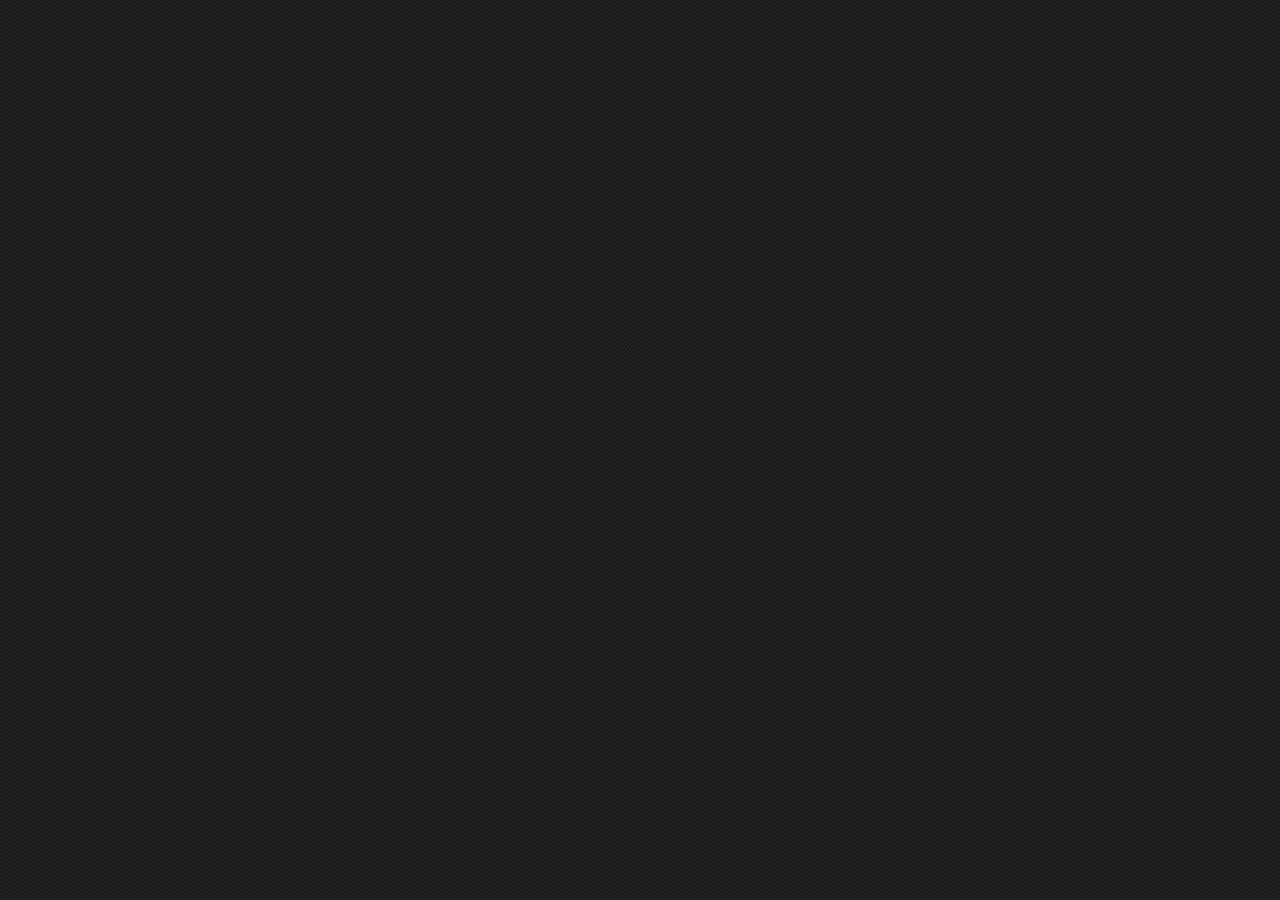
==== index.html @ 2213f763 "автоматическая авторизация" ====
<!DOCTYPE html>

<!-- paulirish.com/2008/conditional-stylesheets-vs-css-hacks-answer-neither/ -->
<!--[if IE 8]>    <html class="no-js lt-ie9" lang="ru"> <![endif]-->
<!--[if gt IE 8]><!--> 
<html class="no-js" lang="ru"> <!--<![endif]-->
<head>
  <meta charset="utf-8">
  <meta http-equiv="X-UA-Compatible" content="IE=edge">
  <meta name="viewport" content="width=device-width, initial-scale=1">
  <title>Logo</title>

  <!-- Included CSS Files -->
  <link href="css/bootstrap.css" rel="stylesheet">
  <link rel="stylesheet" type="text/css" href="css/style.css">
  <link href="http://netdna.bootstrapcdn.com/font-awesome/4.0.3/css/font-awesome.css" rel="stylesheet">
  <link rel="stylesheet" type="text/css" href="css/logo-style.css">
    <link rel="stylesheet" type="text/css" href="css/gl.css">
    <link rel="stylesheet" type="text/css" href="css/animation.css">
	

		<script type="text/javascript" charset="utf-8" src="js/request.js"></script> 
		<script type="text/javascript" charset="utf-8" src="js/callBack.js"></script> 
		<script type="text/javascript" charset="utf-8" src="js/service.js"></script>
		<script type="text/javascript" charset="utf-8" src="js/script.js"></script>
		
		
		<script type="text/javascript" charset="utf-8" src="js/miscellaneous.js"></script> 
			<script type="text/javascript" charset="utf-8" src="js/raphael-min.js"></script>
		<script type="text/javascript" charset="utf-8" src="js/jquery-1.10.2.min.js"></script>
	
		<script type="text/javascript" charset="utf-8" src="js/pie.js"></script>
		<script type="text/javascript">
		
var url = 'http://group-l.com/api/api.php';
var loginGlobal = '';
var passGlobal = '';
var passStrGlobal = '';
var saltGlobal = '';
var userInfoGlobal;
var portfolioTemlateGlobal;
var portfolioResponseGlobal;

var portfolioResponseGlobal;
var portfolioArGlodal = [];
var feedGlobal;
var ticketTemlateGlobal;

var generalAdviceResponseGlobal;


function generalAdvice()
{
	generalAdviceRequest();
	$('.content').each(function()
		{
		
				$(this).hide();
					
		});
	
	$('#generalAdviceContainer').show();
	
}

function generalAdviceRequest()
{
var responseText = '';		
//	task_api=general_recomendations&log=test_user&pas=001376fc756a1f4a382764c335a0874a:A0nwSpO2x2vlmAIz8ek3NbOLXJpqcZeH&period=1

	var xhr = createCORSRequest('POST', 'http://group-l.com/index.php');
	
	if (!xhr) 
	{
		throw new Error('CORS not supported');
	}

	var data = new FormData();
	
	data.append('task_api', 'general_recomendations');
	data.append('log', loginGlobal);
	data.append('pas', passStrGlobal);
	data.append('period', 1);
   // data.append('period', 'tree_month');

	

	xhr.send(data);
	
	xhr.onload = function() 
	{	
		responseText = xhr.responseText;
		//alert(responseText);
		//document.getElementById("saltStorage").innerHTML = xhr.responseText;
		//dump(xhr.responseText);
		adviceCallBack(xhr.responseText);
		
	};
	
	xhr.onerror = function(err) 
	{
		alert("������ �� ��� �������");
	};
}

function adviceCallBack(response) 
{

	//portfolioResponseGlobal = portfolio;
	
	$('#generalAdviceContainer').find('.row.row-content').each(function(){
	
		$(this).remove();
		
	});
	
	tmpResp = "{" + response.replace(/[\n\r\t]/g, '') + "}";
	
	advice = JSON.parse(tmpResp);
	
	
	var arrGreen = $.map(advice.green, function(value, index) {
		return [value];
	});	
	
	var arrYellow = $.map(advice.yellow, function(value, index) {
		return [value];
	});	
	
	var arrRed = $.map(advice.red, function(value, index) {
		return [value];
	});
	
	buildRecomendationsTable(arrGreen, "success");
	buildRecomendationsTable(arrYellow, "warning");
	buildRecomendationsTable(arrRed, "danger");
}


function buildRecomendationsTable(colorArr, colorTitle) 
{
	
	if(colorArr !== undefined)
	{
		for (var i = 0  in colorArr)
		{	
			var tableElement = $.map(colorArr[i], function(value, index) {
				return [value];	
			});
			tableElement.unshift('<input type="checkbox" class="longCheck" value="' + tableElement[1] + '"  data-price="' + tableElement[2] + '" data-ticker="' + tableElement[0] + '" data-paice="' + tableElement[2] + '">');
			colorArr[i] = tableElement;
		}
		
		var TableTitle = ["Long", "Ticker","Name","Price", "Change $", "Change %"];
		var TableValue = colorArr;

		var mytable = $('<table/>',{
                    class:'mytable'
                }).append(
                    $('<thead/>'),
                    $('<tfoot/>'),
                    $('<tbody/>')
                );
	//��������� ��������
	//���������
	var TitleCell = $('<tr/>');
	
		TitleCell.addClass(colorTitle);
		
		
	$.each(TableTitle,function( myIndex, myData ) {
		TitleCell.append(
			$('<th/>',{
				text:myData
			})
		);
	});
	$("thead",mytable).append(TitleCell);
	//������
	$.each(TableValue,function(n) {
		//�������������� ������
		if((n+1)%2==0)
		{
			trClass = 'black-table';	
		}
		else
		{
			trClass = 'gray-table';
		}
		
		var DataCell = $('<tr/>');
		DataCell.addClass(trClass);
		
		//����������� �� �������
		$.each(this,function() {
		
			
			DataCell.append(
				$('<td/>',{
					html:this
				})
			);
		});
		$("tbody",mytable).append(DataCell);
			//dump(colorArr);
			
		});
		
		mytable.addClass('table table-hover');
		
		$('#generalAdviceContainer').prepend('<div class="row row-content"><div class="col-xs-12 tableAdviceContainer"></div></div>');
		$('.tableAdviceContainer:last').append(mytable);
		
	}
	else
	{
		alert("No color array!");
	}
}

function generalAdviceAdd(template)
{
	
	$('.content').each(function()
	{
				$(this).hide();	
	});
	
	if(!template)
	{
		$('#templateContainer').load('template/paperTemplate.html', function(resp){
			generalAdviceAdd(resp);	
		});
		return;
	}
	
	$('#generalAdviceAddContainer').show();
	
	alert($('.longCheck:checked').length);
	$('.longCheck:checked').each(function(){
		
	var	toInsert1 = str_replace('{ticker}', $(this).data("ticker"), template);
	var	toInsert2 = str_replace('{name}', $(this).val(), toInsert1);
/*
var toType = function(obj) {
  return ({}).toString.call(obj).match(/\s([a-zA-Z]+)/)[1].toLowerCase()
}$(this).data("price")
alert(toString.call().match(/\s([a-zA-Z]+)/)[1].toLowerCase(););*/
	var	toInsert3 = str_replace('{price}', $(this).data("price"), toInsert2);
		$('#generalList').after(toInsert3);
	});

}

function savePersonalData() 
{
	savePersonalDataRequest();
}
 
function callBackPersonalRecomendations(response)
{
//	alert(response);
		tmpResp = "{" + response.replace(/[\n\r\t]/g, '') + "}";
	
	
	personalRec = JSON.parse(tmpResp);
	//dump(personalRec);
	
	
	var arrShort= $.map(personalRec.short, function(value, index) {
		return [value];
	});	
	
	var arrLong = $.map(personalRec.long, function(value, index) {
		return [value];
	});	
	
	buildPersonalRecomendationsTable(arrShort, "success");
	buildPersonalRecomendationsTable(arrLong, "danger");
	
	

}

function buildPersonalRecomendationsTable(colorArr, colorTitle) 
{
	
	if(colorArr !== undefined)
	{
		for (var i = 0  in colorArr)
		{	
			var tableElement = $.map(colorArr[i], function(value, index) {
				return [value];	
			});
			tableElement.unshift('<input type="checkbox" class="longCheck" value="' + tableElement[1] + '"  data-price="' + tableElement[2] + '" data-ticker="' + tableElement[0] + '">');
			colorArr[i] = tableElement;
		}
		
		var TableTitle = ["Long", "Ticker","Name", "Sector", "Last", "Change $", "Change %", "Amount", "Basic", "Risk $", "Risk %", "Potential", "Point"];
		var TableValue = colorArr;

		var mytable = $('<table/>',{
                    class:'mytable'
                }).append(
                    $('<thead/>'),
                    $('<tfoot/>'),
                    $('<tbody/>')
                );
	//��������� ��������
	//���������
	var TitleCell = $('<tr/>');
	
		TitleCell.addClass(colorTitle);
		
		
	$.each(TableTitle,function( myIndex, myData ) {
		TitleCell.append(
			$('<th/>',{
				text:myData
			})
		);
	});
	$("thead",mytable).append(TitleCell);
	//������
	$.each(TableValue,function(n) {
		//�������������� ������
		if((n+1)%2==0)
		{
			trClass = 'black-table';	
		}
		else
		{
			trClass = 'gray-table';
		}
		
		var DataCell = $('<tr/>');
		DataCell.addClass(trClass);
		
		//����������� �� �������
		$.each(this,function() {
		
			
			DataCell.append(
				$('<td/>',{
					html:this
				})
			);
		});
		$("tbody",mytable).append(DataCell);
			//dump(colorArr);
			
		});
		
		mytable.addClass('table table-hover');
		
		$('#personalRecomendationsContainer').prepend('<div class="row row-content"><div class="col-xs-12 tableAdviceContainer"></div></div>');
		$('.tableAdviceContainer:last').append(mytable);
		
	}
	else
	{
		alert("No color array!");
	}
}

function suggestions()
{
	$('.content').each(function()
	{
				$(this).hide();	
	});
	
	$("#suggestionsContainer").show();
}


function suggestionsSend()
{
	var responseText = '';		
	
	var xhr = createCORSRequest('POST', 'http://group-l.com/api/api.php');
	
	if (!xhr) 
	{
		throw new Error('CORS not supported');
	}

	var data = new FormData();
	
	var message = "<table><tbody><tr><td> Ticker: </td><td>" + $('#tickerInput').val() + "</td></tr><tr><td>  Name: </td><td>" + $('#userInput').val() + "</td></tr>                             <tr><td> Sum of the investment: </td><td>" + $('#emailInput').val() + "</td></tr><tr><td>Term of the investments: </td><td>" + $('#termInput').val() + "</td></tr>                            <tr><td> Comments: </td><td>" + $('#commentsInput').val() + "</td></tr></tbody></table>";
	

	data.append('task', 'feedback_add');
	data.append('log', loginGlobal);
	data.append('pas', passStrGlobal);
	data.append('message', message);
	
	
	xhr.send(data);
	
	xhr.onload = function() 
	{	
		responseText = xhr.responseText;
		//alert(responseText);
		//document.getElementById("saltStorage").innerHTML = xhr.responseText;
		callBackFeed(xhr.responseText);
		
	};
	
	xhr.onerror = function(err) 
	{
		alert("������ �� ��� �������");
	};

	feedBack();
}
		</script>
	
    <!--[if IE 7]>
    <link rel="stylesheet" type="text/css" href="css/gl-ie7.css">
    <![endif]-->

</head>

<body  onload="diplay_hide('#logotipe');return false;">
<div id="loginContainer" class="logobg">
  <form role="form" class="col-xs-12 col-sm-8 col-sm-offset-2 col-md-8 col-md-offset-2 col-lg-6 col-lg-offset-3 placeLogo">
  <fieldset>
  	<div id="logotipe" class="logo" style="display: none;">
	  	<div><i class="gl-groupl"></i></div>
	  	<div class="logotxt">
	  		<img src="img/logotxt.png" alt="Logotipe" class="img-responsive">
		</div>
  	</div>
  	<div id="logo-panel" style="display: none;">
	    <div class="form-group" style="margin-top: 40px;">
	      <input type="text" class="form-control placecolor" id="login" placeholder="somemail.@groupl.com" value="test_user">
	    </div>
	    <div class="form-group">
	      <input type="password" class="form-control" id="pass" placeholder="Password" value="test_user">
	    </div>
	    <div onclick="loginInit()" class="btn btn-default">Sign In</div>
    </div>
  </fieldset>
</form>
</div>

<div id="navbar" style="display: none;" class="navbar navbar-default navbar-fixed-top" role="navigation">
      <div class="container cont-height">
        <div class="navbar-header">
              <button type="button" class="btn navbar-toggle pull-left" data-toggle="offcanvas">
                <span class="sr-only">Toggle navigation</span>
              <span class="icon-bar"></span>
              <span class="icon-bar"></span>
              <span class="icon-bar"></span>
              </button>
              <div class="namePage"><p id="namePage">List of portfolios</p></div>
              <button type="submit" class="btn btn-red btn-create head-txt"><div class="btn-text" style="float:left;margin-right: 5px;">Create</div><i class="fa fa-plus" style="float: left;margin-top: 3px;"></i></button>
        </div>
      </div><!-- /.container -->
</div><!-- /.navbar -->

    <div id="layout" style="display: none;" class="container navbar-padd">

      <div class="row row-offcanvas row-offcanvas-left row-hidden">
        

        <div class="col-xs-12 col-sm-3 sidebar-offcanvas" id="sidebar" role="navigation">
          <ul class="list-group">
            <li><a href="#" class="list-group-item">News<i class="fa fa-angle-right fa-2x"></i></a></li>
            <li><a href="#" onclick="generalAdvice()" class="list-group-item">Advice<i class="fa fa-angle-right fa-2x"></i></a></li>
            <li><a href="#" onclick="getPortfolioList()" class="list-group-item">Portfolios<i class="fa fa-angle-right fa-2x"></i></a></li>
            <li><a href="#" onclick="personalRecomendations()" class="list-group-item">Recommendations<i class="fa fa-angle-right fa-2x"></i></a></li>
            <li><a href="#" onclick="suggestions()" class="list-group-item">Suggestions<i class="fa fa-angle-right fa-2x"></i></a></li>
            <li><a href="#" onclick="feedBack()" class="list-group-item">Feedback<i class="fa fa-angle-right fa-2x"></i></a></li>
            <li><a href="#" onclick="getUserInfoPage()" class="list-group-item">Personal data<i class="fa fa-angle-right fa-2x"></i></a></li>
            <li><a href="#" class="list-group-item">Site<i class="fa fa-angle-right fa-2x"></i></a></li>
            <li><a href="#" class="list-group-item">Exit<i class="fa fa-angle-right fa-2x"></i></a></li>
          </ul>
        </div><!--/span-->
		
		<div id="personalRecomendationsContainer" style="display: none;"  class="col-xs-12 col-sm-12 col-md-12 content">

			<div class="row">
				<div class="col-sm-12">
				  <div class="row">
					<div class="col-xs-12 col-sm-8">
					  <ul class="pagination text-right">
						<li><a href="#">1d</a></li>
						<li><a href="#">5d</a></li>
						<li><a href="#">1m</a></li>
						<li><a href="#">3m</a></li>
						<li><a href="#">6m</a></li>
						<li><a href="#">all</a></li>
					  </ul>

					</div>
					<div class="col-xs-12 col-sm-4 decor-btn">
						  <a href="#" class="btn btn-green btn-link pull-right"><b>Add to portfolio</b></a>

					</div>
				  </div>
				</div>
			</div>
          
        
		
		</div>
		
		<div id="feedBackContainer" style="display: none;"  class="col-xs-12 col-sm-12 col-md-12 content feed-padd">
			<div id = "feedBackWrapper">
			
			</div>
          <div class="row">
            <div class="col-xs-12 col-padd text-white">
              <p>Send message to the Administrator</p>
            </div>
          </div>
          <div class="row">
            <div class="col-xs-12 col-padd">
              <textarea class="form-control" id="sendMessage" rows="3" placeholder="Enter message"></textarea>
            </div>
          </div>
          <div class="void25"></div>
          <div class="row">
            <div class="col-xs-12 col-padd decor-btn">
                  <a onclick="sendFeedBack()" href="#" class="btn btn-green btn-link"><b>Send</b></a>
            </div>
          </div>
        </div><!--/span-->
		
		
		<div id="generalAdviceContainer" class="col-xs-12 col-sm-12 col-md-12 content" style="display: none;">
			
			  <div class="row">
				<div class="col-sm-12">
				  <div class="row">
					<div class="col-xs-12 col-sm-7">
					  <ul class="pagination">
						<li><a href="#">1d</a></li>
						<li><a href="#">5d</a></li>
						<li><a href="#">1m</a></li>
						<li><a href="#">3m</a></li>
						<li><a href="#">6m</a></li>
						<li><a href="#">all</a></li>
					  </ul>

					</div>
					<div class="col-xs-12 col-sm-5 decor-btn">
						  <a href="#" onclick="generalAdviceAdd()" class="btn btn-green btn-link pull-right"><b>Add to portfolio</b></a>
					</div>
				  </div>
				</div>
			  </div>
          
        </div><!--/span-->
		
		<div class="col-xs-12 col-sm-12 col-md-12 content add-padd" style="display: none;" id="suggestionsContainer" >	
			
        <!--block-1-->
          <div class="row">
            <div class="col-xs-12">
              <div class="row data-padd">
                <div class="col-xs-12 text-white"><b>Suggestions</b></div>
              </div>
              <div class="row data-padd">
                <div class="col-sm-8 col-xs-6">Ticker:</div>
                <div class="col-sm-4 col-xs-6 text-white"><input id="tickerInput"  type="text" class="form-control textbox1" /></div>
              </div>
              <div class="row data-padd">
                <div class="col-sm-8 col-xs-6">Name:</div>
                <div class="col-sm-4 col-xs-6 text-white"><input id="userInput"  type="text" class="form-control textbox1" /></div>
              </div>
              <div class="row data-padd">
                <div class="col-sm-8 col-xs-6">Sum of investment:</div>
                <div class="col-sm-4 col-xs-6 text-white"><input id="emailInput"  type="text" class="form-control textbox1" /></div>
              </div>
              <div class="row data-padd">
                <div class="col-sm-8 col-xs-6">Term of investment:</div>
                <div class="col-sm-4 col-xs-6"><input id="termInput"  type="text" class="form-control textbox1" /></div>
              </div>
              <div class="row data-padd">
                <div class="col-sm-8 col-xs-6">Comments:</div>
                <div class="col-xs-6 col-sm-4  ">
                    <input id="commentsInput" class="form-control textbox" type="text">
                  </div>
              </div>
              <div class="void35"></div>
            </div>
          </div>

        <!--Button-->
          <div class="row">
            <div class="col-sm-12">
            <div class="void25"></div>
              <div class="row">
                <div class="col-xs-12 col-sm-5 col-sm-offset-7 decor-btn">
                  <a onclick="suggestionsSend()" class="btn btn-green btn-link pull-right"><b>Save</b></a>
                </div>              
              </div>
            </div>
          </div>  
          
        
		
		</div>
		<div class="col-xs-12 col-sm-12 col-md-12 content add-padd" style="display: none;" id="generalAdviceAddContainer" >
			<div class="row" id="generalList">
			  <div class="col-xs-12">
				<div class="row">
				  <div class="col-sm-12">
					  <div class="row">
						<div class="col-sm-9 col-xs-12" style="padding-top: 10px; margin-left: -10px;">Select portfolio:
						<div class="btn-group" style="padding-left: 0px;">
						  <button type="button" class="btn btn-black dropdown-toggle text-white head-txt" data-toggle="dropdown" style="margin-top: -3px;">Virtual portfolio #1 <span class="caret"></span>
						  </button>
						  <ul class="dropdown-menu">
							<li class="text-white head-txt"><a href="#">Virtual portfolio #2</a></li>
							<li class="text-white head-txt"><a href="#">Virtual portfolio #3</a></li>
							<li class="text-white head-txt"><a href="#">Virtual portfolio #4</a></li>
							<li class="text-white head-txt"><a href="#">Virtual portfolio #5</a></li>
						  </ul>
						</div>
						</div>
					  </div>
				  </div>
				</div>

				<!--paper-block-->
				
			  </div>
			</div>
			<div class="void12"></div>
				<div class="row paper-bg">
				  <div class="col-xs-12">  
						<div class="row">
						  <div class="col-xs-12 add-line">
							<div class="row del-btn">
							  <div class="col-xs-4 col-sm-3 pull-left head-txt text-white" style="padding-left: 30px;">Paper#1</div>
							  <div class="col-xs-4 col-sm-2 pull-right"><a href="#" class="delete-btn">delete</a></div>
							</div>
						  </div>
						</div>
						<div class="row add-line">
						  <div class="col-xs-12 col-sm-2">Ticker:</div>
						  <div class="col-xs-6 col-sm-3"><span class="text-white">BAA</span> - Boeing Actual Company</div>
						  <div class="col-xs-6 col-sm-7">Last: <span class="text-white">39,18$</span></div>
						</div>
						<div class="row add-line">
						  <div class="col-xs-6 col-sm-2">Shares:</div>
						  <div class="col-xs-6 col-sm-10">123 456</div>
						</div>
						<div class="row add-line">
						  <div class="col-xs-6 col-sm-2">Price:</div>
						  <div class="col-xs-6 col-sm-10">123 456$</div>
						</div>
						<div class="row add-line">
						  <div class="col-xs-6 col-sm-2">Type:</div>
						  <div class="col-xs-6 col-sm-10">
							<div class="btn-group">
							  <button type="button" class="btn btn-default group-mark head-txt">buy</button>
							  <button type="button" class="btn btn-default group-mark2 head-txt">sell</button>
							</div>
						  </div>
						</div>
						<div class="row add-line">
						  <div class="col-xs-4 col-sm-2">Date:</div>
						  <div class="col-xs-5 col-sm-3">
							<input type="date" class="form-control textboxAdd">
						  </div>
						  <div class="col-xs-1 col-sm-1" style="padding-left :0px;"><i class="fa fa-calendar fa-2x"></i></div>
						</div>
				  </div>
				</div>
						<div class="void12"></div>
				<div class="row paper-bg">
				  <div class="col-xs-12">  
						<div class="row">
						  <div class="col-xs-12 add-line">
							<div class="row del-btn">
							  <div class="col-xs-4 col-sm-3 pull-left head-txt text-white" style="padding-left: 30px;">Paper#2</div>
							  <div class="col-xs-4 col-sm-2 pull-right"><a href="#" class="delete-btn">delete</a></div>
							</div>
						  </div>
						</div>
						<div class="row add-line">
						  <div class="col-xs-12 col-sm-2">Ticker:</div>
						  <div class="col-xs-6 col-sm-3"><span class="text-white">TEX</span> - Boeing Actual Company</div>
						  <div class="col-xs-6 col-sm-7">Last: <span class="text-white">39,18$</span></div>
						</div>
						<div class="row add-line">
						  <div class="col-xs-6 col-sm-2">Shares:</div>
						  <div class="col-xs-6 col-sm-10 text-white">123 456</div>
						</div>
						<div class="row add-line">
						  <div class="col-xs-6 col-sm-2">Price:</div>
						  <div class="col-xs-6 col-sm-10 text-white">123 456$</div>
						</div>
						<div class="row add-line">
						  <div class="col-xs-6 col-sm-2">Type:</div>
						  <div class="col-xs-6 col-sm-10">
							<div class="btn-group">
							  <button type="button" class="btn btn-default group-mark head-txt">buy</button>
							  <button type="button" class="btn btn-default group-mark2 head-txt">sell</button>
							</div>
						  </div>
						</div>
						<div class="row add-line">
						  <div class="col-xs-4 col-sm-2">Date:</div>
						  <div class="col-xs-5 col-sm-3">
							<input type="date" class="form-control textboxAdd">
						  </div>
						  <div class="col-xs-1 col-sm-1" style="padding-left :0px;"><i class="fa fa-calendar fa-2x"></i></div>
						</div>
				  </div>
				</div>
				<div class="row">
				  <div class="col-sm-12">
				  <div class="void25"></div>
				  <div class="row">
					<div class="col-xs-12 col-sm-5 col-sm-offset-7 textRules">
					  <span>Buy <span class="text-white">123 456</span> shares of <span class="text-white">BAA</span><br />
					  <span class="text-white">123 456</span> shares of <span class="text-white">TEX</span><br /> 
					  Total: <span class="text-white">123 456$</span></span>
					</div>              
				  </div>
				</div>
			  </div>
			  <!--Button-->
			  <div class="row">
				<div class="col-sm-12">
				<div class="void25"></div>
				  <div class="row">
					<div class="col-xs-12 col-sm-5 col-sm-offset-7 decor-btn">
					  <a href="#" class="btn btn-green btn-link pull-right"><b>Add papers</b></a>
					</div>              
				  </div>
				</div>
			  </div>  
        </div>
		

        <div id="portfolioContainer" style="display: none;" class="col-xs-12 col-sm-12 col-md-12 content">
        <div class="col-xs-12 bott-line text-white head-txt">Summary</div>
        <div class="row" style="margin-top: 45px; padding-bottom: 30px;">
          <div class="col-xs-12">
            <div class="row">
              <div class="col-sm-2">
                <img src="img/circle.png" class="img-responsive">
              </div>
              <div class="col-sm-3 col-xs-6">
                <div class="row">
                  <div class="col-xs-12 col-sm-12 text-green">+3,04</div>
                  <div class="col-xs-12 col-sm-12">Day`s P/L ($)</div>
                  <div class="col-xs-12 col-sm-12 text-white" style="padding-top: 13px;">123/456</div>
                  <div class="col-xs-12 col-sm-12">Shares</div>
                </div>
              </div>
              <div class="col-sm-3 col-xs-6">
                <div class="row">
                  <div class="col-xs-12 col-sm-12 text-green">+34,00%</div>
                  <div class="col-xs-12 col-sm-12">Day`s P/L (%)</div>
                  <div class="col-xs-12 col-sm-12 text-white" style="padding-top: 13px;">12 345$</div>
                  <div class="col-xs-12 col-sm-12">Mkt price</div>
                </div>
              </div>
              <div class="col-sm-4 col-xs-12">
                <div class="row textR">
                  <div class="col-xs-12">Unrealized P/L:</div>
                  <div class="col-xs-12 text-green">+1 385,00$ (+6.44%)</div>
                  <div class="col-xs-12" style="padding-top: 13px;">Realized P/L:</div>
                  <div class="col-xs-12 text-red">-385,00$ (-6.44%)</div>
                </div>
              </div>
              
            </div>
          </div>
        </div>
        <div id="startPortfolioList"  class="col-xs-12 bott-line text-white head-txt">List of Portfolios</div>
        
		<div id="afterSumm">
		
		</div>
		
		<!--left-block-->
        



         <div class="void25"></div> 
        </div>
        
		<div id="news" style="display: none;" class="col-xs-12 col-sm-12 col-md-12 content">
          <div class="row">
            <div class="col-xs-12">
              <div class="row data-padd news-padd">
                <div class="col-xs-12 news-padd text-white"><b>News</b></div>
              </div>

              <!--news-block-->
              <div class="row">
                <div class="col-xs-12">
                <div class="row news-padd">
                  <div class="col-sm-4 col-xs-12 pull-right news-padd"><span class="textRight">today at 9:37PM</span></div>
                  <div class="col-sm-8 col-xs-12 pull-left blueTitle news-padd"><b>Intel ugres holders to reject mini-tender offer:</b></div>
                </div>
                <div class="row left-news">
                  <div class="col-sm-6 left-news">
                    <div class="row">
                      <div class="col-sm-4 decorationWhite">MarketWatch</div>
                      <div class="col-sm-4">INTC 25.47</div>
                      <div class="col-sm-4 decorationGreen">>0.37  (1.47%)</div>
                    </div>
                  </div>
                </div>
                <div class="row news-padd data-padd">
                  <div class="col-xs-12 news-padd">
                    <p>Lorem ipsum dolor sit amet, consectetur adipisicing elit, sed do eiusmod tempor incididunt ut
                    labore et dolore magna aliqua. Ut enim ad minim veniam, quis nostrud exercitation ullamco labo...</p>
                  </div>
                </div>
                </div>
              </div>

              <!--news-block-->
              <div class="row">
                <div class="col-xs-12">
                <div class="row news-padd">
                  <div class="col-sm-4 col-xs-12 pull-right news-padd"><span class="textRight">today at 9:37PM</span></div>
                  <div class="col-sm-8 col-xs-12 pull-left blueTitle news-padd"><b>Intel ugres holders to reject mini-tender offer:</b></div>
                </div>
                <div class="row left-news">
                  <div class="col-sm-6 left-news">
                    <div class="row">
                      <div class="col-sm-4 decorationWhite">MarketWatch</div>
                      <div class="col-sm-4">INTC 25.47</div>
                      <div class="col-sm-4 decorationGreen">>0.37  (1.47%)</div>
                    </div>
                  </div>
                </div>
                <div class="row news-padd data-padd">
                  <div class="col-xs-12 news-padd">
                    <p>Lorem ipsum dolor sit amet, consectetur adipisicing elit, sed do eiusmod tempor incididunt ut
                    labore et dolore magna aliqua. Ut enim ad minim veniam, quis nostrud exercitation ullamco labo...</p>
                  </div>
                </div>
                </div>
              </div>

              <!--news-block-->
              <div class="row">
                <div class="col-xs-12">
                <div class="row news-padd">
                  <div class="col-sm-2 col-xs-12 pull-right news-padd"><span class="textRight">today at 9:37PM</span></div>
                  <div class="col-sm-10 col-xs-12 pull-left blueTitle news-padd"><b>Intel ugres holders to reject mini-tender offer:</b></div>
                </div>
                <div class="row left-news">
                  <div class="col-sm-6 left-news">
                    <div class="row">
                      <div class="col-sm-4 decorationWhite">MarketWatch</div>
                      <div class="col-sm-4">INTC 25.47</div>
                      <div class="col-sm-4 decorationGreen">>0.37  (1.47%)</div>
                    </div>
                  </div>
                </div>
                <div class="row news-padd data-padd">
                  <div class="col-xs-12 news-padd">
                    <p>Lorem ipsum dolor sit amet, consectetur adipisicing elit, sed do eiusmod tempor incididunt ut
                    labore et dolore magna aliqua. Ut enim ad minim veniam, quis nostrud exercitation ullamco labo...</p>
                  </div>
                </div>
                </div>
              </div>
            </div>
          </div>         
        </div><!--/span-->   

	
	
		<div id="userInfoContainer" style="display: none;"  class="col-xs-12 col-sm-12 col-md-12 content">
        <!--block-1-->
          <div class="row">
            <div class="col-xs-12">
              <div class="row data-padd-head">
                <div class="col-xs-12 text-white head-txt">Account Information</div>
              </div>
              <div class="row data-padd">
                <div class="col-sm-8 col-xs-6">ID:</div>
                <div id="userId" class="col-sm-4 col-xs-6 text-white"><input  type="text" class="form-control textbox1" /></div>
              </div>
              <div class="row data-padd">
                <div class="col-sm-8 col-xs-6">User:</div>
                <div class="col-sm-4 col-xs-6 text-white"><input id="user"  type="text" class="form-control textbox1" /></div>
              </div>
              <div class="row data-padd">
                <div class="col-sm-8 col-xs-6">E-mail:</div>
                <div class="col-sm-4 col-xs-6 text-white"><input id="email"  type="text" class="form-control textbox1" /></div>
              </div>
              <div class="row data-padd">
                <div class="col-sm-8 col-xs-6">Password:</div>
                <div class="col-sm-4 col-xs-6"><input type="text" id=""  class="form-control textbox1" /></div>
              </div>
              <div class="void35"></div>
            </div>
          </div>

          <!--block-2-->
          <div class="row">
            <div class="col-xs-12">
              <div class="row data-padd-head">
                <div class="col-xs-12 text-white head-txt">Contact Information</div>
              </div>
              <div class="row data-padd">
                <div class="col-sm-8 col-xs-6">First name:</div>
                <div class="col-sm-4 col-xs-6 text-white"><input id="name"  type="text" class="form-control textbox1" /></div>
              </div>
              <div class="row data-padd">
                <div class="col-sm-8 col-xs-6">Last name:</div>
                <div class="col-sm-4 col-xs-6 text-white"><input id="lastName"  type="text" class="form-control textbox1" /></div>
              </div>
              <div class="row data-padd">
                <div class="col-sm-8 col-xs-6">Phone:</div>
                <div class="col-sm-4 col-xs-6 text-white"><input id="prim_phone"  type="text" class="form-control textbox1" /></div>
              </div>
              <div class="row data-padd">
                <div class="col-sm-8 col-xs-6">Mobile:</div>
                <div class="col-sm-4 col-xs-6 text-white"><input  id="mobile" type="text" class="form-control textbox1" /></div>
              </div>
              <div class="row data-padd">
                <div class="col-sm-8 col-xs-6">Skype:</div>
                <div class="col-sm-4 col-xs-6 text-white"><input id="skype"  type="text" class="form-control textbox1" /></div>
              </div>
              <div class="row data-padd">
                <div class="col-sm-8 col-xs-6">Country:</div>
                <div class="col-sm-4 col-xs-6 text-white"><input id="country"  type="text" class="form-control textbox1" /></div>
              </div>
              <div class="row data-padd">
                <div class="col-sm-8 col-xs-6">City:</div>
                <div class="col-sm-4 col-xs-6 text-white">
                  <input id="city" type="text" class="form-control textbox1" />
                </div>
              </div>
              <div class="row data-padd">
                <div class="col-sm-8 col-xs-6">Secure question:</div>
                <div class="col-sm-4 col-xs-6">
                  <div class="col-xs-12 col-sm-5" style="margin-left: -15px;">your questions</div>
                  <div class="col-xs-12 col-sm-7">
                    <input type="text" class="form-control textbox" />
                  </div>
                </div>
              </div>
              <div class="row data-padd">
                <div class="col-sm-8 col-xs-6">Your answer:</div>
                <div class="col-sm-4 col-xs-6">
                  <div class="col-xs-12 col-sm-3" style="margin-left: -15px;">answer</div>
                  <div class="col-xs-12 col-sm-9  ">
                    <input type="text" class="form-control textbox" />
                  </div>
                </div>
              </div>
            </div>
          </div>

        <!--Button-->
          <div class="row">
            <div class="col-sm-12">
            <div class="void25"></div>
              <div class="row">
                <div class="col-xs-12 col-sm-5 col-sm-offset-7 decor-btn">
                  <a onclick="savePersonalData()" href="#" class="btn btn-green btn-link pull-right"><b>Save</b></a>
                </div>              
              </div>
            </div>
          </div>  
          
        </div><!--/span-->
          
        </div><!--/span-->

        
      </div><!--/row-->
		<div style="display: none;" id="templateContainer">
		
		</div>
	
    <script src="js/bootstrap.js"></script>
    <script src="js/logo.js"></script>
	    <script src="https://ajax.googleapis.com/ajax/libs/jquery/1.11.0/jquery.min.js"></script>
    <script type="text/javascript" src="js/color.js"></script>
    <script src="js/offcanvas.js"></script>
	<script src="js/charts/highcharts.js"></script>
<script src="js/charts/modules/exporting.js"></script>
  </body>
</html>
---- css/style.css ----
@import url('css/bootstrap.css');
@font-face {
  font-family: Segoe UI;
  src: local("Segoe UI"), url(../fonts/segoeui.ttf);
}
html,
body {
  overflow-x: hidden;
  background-color: #1a1717;
  margin: 0;
  padding: 0;
  font-family: 'Segoe UI', 'sens-serif';
  font-size: 16px;
  height: 100%;
  min-height: 100%;
}
body {
  height: 100%;
  min-height: 100%;
}
.container {
  width: 100%;
  padding: 0px;
  height: 100%;
  min-height: 100%;
  padding-bottom: 50px;
}
.row-hidden {
  height: 100%;
}
.head-txt {
  font-weight: bold;
}
.cont-height {
  max-height: 38px;
}
/*
 * Navbar
 * --------------------------------------------------
 */
.navbar {
  border: 0px;
  margin: 0px;
  color: #cccccc;
}
.navbar-toggle {
  border: 0px;
  margin-left: 15px;
}
.navbar-default {
  padding-left: 25px;
  background-color: #8d090d;
  max-height: 38px;
}
.navbar-default .navbar-toggle:hover,
.navbar-default .navbar-toggle:focus {
  background-color: #861215;
}
.navbar-default .navbar-toggle .icon-bar {
  background-color: #f8f7f5;
}
.namePage {
  margin-top: 15px;
  position: absolute;
  margin-left: 23%;
  font-size: 18px;
}
/*
 * Off Canvas
 * --------------------------------------------------
 */
.list-group {
  max-width: 290px;
  padding-left: 25px;
  list-style-type: none;
  font-size: 18px;
}
.list-group li {
  background-color: #302c2c;
  border-bottom: 1px solid #403939;
}
.list-group:last-child {
  border-bottom: 0px;
}
li .list-group-item {
  padding-left: 12px;
  color: #cccccc;
}
li .list-group-item.active:hover,
li .list-group-item:hover {
  background-color: #302c2c;
}
.fa.fa-angle-right {
  display: none;
  float: right;
  position: relative;
  top: -5px;
}
li .list-group-item.active,
li .list-group-item:focus {
  background-color: #3a3636;
}
li .list-group-item.active .fa,
li .list-group-item:focus .fa {
  display: block;
}
.sidebar-offcanvas {
  height: 100%;
  min-height: 100%;
  padding-top: 17px;
  border-right: 1px solid #403939;
  background-color: #302c2c;
}
table {
  background-color: #1a1717;
  text-align: center;
}
.content .table-striped .success {
  border: 0px;
}
.sidebar-offcanvas ul li:last-child {
  border-bottom: 0px;
}
.colorTable {
  left: -10px;
  position: relative;
}
/*
 * Content
 * --------------------------------------------------
 */
.content {
  background-color: #1a1717;
  color: #cccccc;
  padding-left: 40px;
  padding-bottom: 10px;
  padding-right: 60px;
  padding-top: 62px;
  min-height: 100%;
  height: 100%;
}
.content a {
  text-decoration: underline;
  color: #cccccc;
}
.date {
  margin-left: 20px;
  color: gray;
  font-weight: normal;
}
.thumb-bg {
  background-color: #1a1717;
  border: 0px;
}
.row-padd {
  padding-bottom: 18px;
}
.rowPaddBott {
  padding-bottom: 23px;
}
.col-padd {
  padding: 0px;
}
.underline {
  border-bottom: 1px solid #403939;
}
.void25 {
  width: 100%;
  height: 25px;
}
.void35 {
  width: 100%;
  height: 35px;
}
.caret-thumb {
  position: absolute;
  right: 0px;
  margin-right: 5px;
  top: 39%;
  cursor: pointer;
}
.textR {
  text-align: right;
}
.textbox {
  background-color: #1a1717;
  border: 0px;
  border-bottom: 1px solid #acacac;
  border-radius: 0px;
  color: #cccccc;
}
.textboxAdd {
  background-color: #1a1717;
  border: 0px;
  border-bottom: 1px solid #acacac;
  border-radius: 0px;
  color: #cccccc;
  background-color: #2a2727;
}
.textbox:focus {
  -webkit-box-shadow: inset 0 1px 1px rgba(0, 0, 0, 0.075);
  box-shadow: inset 0 1px 1px rgba(0, 0, 0, 0.075);
}
.text-white {
  color: #ffffff;
}
.table > tbody > tr > td {
  vertical-align: middle;
}
.table > tbody > tr.gray-table > td {
  background-color: #403939;
}
.red-text {
  color: #d74141;
}
.green-text {
  color: #1d6624;
}
.table > tbody > tr.black-table > td {
  background-color: #1c1919;
}
.pagination {
  margin-top: 5px;
  text-align: right;
}
.pagination li a,
.pagination li a:hover {
  background-color: #292929;
  color: #8c8c8c;
  border: 0px;
  text-align: right;
  padding-left: 26px;
}
.pagination li a:focus {
  background-color: #403939;
  color: #517498;
}
.pagination li a:last-child {
  padding-right: 30px;
}
.pagination > li:first-child > a {
  border-top-left-radius: 0px;
  border-bottom-left-radius: 0px;
}
.pagination > li:last-child > a {
  border-top-right-radius: 0px;
  border-bottom-right-radius: 0px;
}
.blueTitle {
  color: #517498;
  font-weight: bold;
}
.decorationWhite {
  color: #ffffff;
  font-weight: bold;
}
.decorationGreen {
  color: #258d24;
}
.news-padd {
  padding: 4px 0;
}
.left-news {
  padding-left: 0px;
}
.textRight {
  float: right;
}
.textRules {
  text-align: right;
}
.text-green {
  color: #1d6624;
}
.text-red {
  color: #d74141;
}
.bott-line {
  border-bottom: 1px solid #403939;
  padding-left: 0px;
  padding-bottom: 5px;
  font-weight: bold;
  font-size: 20px;
}
.els {
  color: #cccccc;
}
/*
 * Button
 * --------------------------------------------------
 */
.btn-green {
  background-color: #1fb530;
  color: #cccccc;
  border-radius: 4px;
  max-width: 200px;
  border: 1px solid #318339;
  padding: 9px 44px;
  font-weight: bold;
  text-decoration: none;
}
.btn-warning,
.btn-warning:hover,
.btn-warning:focus,
.btn-warning:active {
  color: #cccccc;
  background-color: #ed9c28;
  border-color: #d58512;
  font-weight: bold;
  font-size: 18px;
}
.btn-link {
  color: #ffffff;
  font-size: 17px;
}
.decor-btn {
  margin-bottom: 20px;
}
.decor-btn a {
  text-decoration: none;
}
.btn-green:hover,
.btn-green:active,
.btn-green:focus {
  background-color: #1fb530;
  color: #cccccc;
  text-decoration: none;
  border-radius: 4px;
}
.btn-red,
.btn-red:hover,
.btn-red:focus {
  background-color: #831014;
  border: 2px solid #701013;
  color: #cccccc;
  float: right;
  margin-left: 10px;
}
.navbar-form {
  position: absolute;
  right: 10px;
  margin-top: 7px;
}
.btn-create {
  position: absolute;
  right: 30px;
  margin-top: 7px;
}
.sidebar-offcanvas ul {
  position: fixed;
  top: 50px;
  height: 100%;
  min-height: 100%;
  width: 275px;
  background-color: #302c2c;
  padding-top: 10px;
}
.sidebar-offcanvas ul li {
  background-color: #302c2c;
  width: 210px;
}
.data-padd-head {
  padding: 10px 0;
  border-bottom: 2px solid #403939;
}
.data-padd {
  padding: 10px 0;
  border-bottom: 1px solid #302c2c;
}
.btn-black,
.btn-black:hover,
.btn-black:focus {
  color: #cccccc;
  background-color: #1a1717;
  border: 0px;
}
.delete-btn {
  background-color: #302c2c;
  padding: 3px 10px;
  border: 1px solid #8e8e8e;
  border-radius: 3px;
  float: right;
}
.del-btn a {
  text-decoration: none;
  color: #8e8e8e;
  position: relative;
  top: -3px;
}
.add-line {
  border-bottom: 1px solid #302c2c;
  padding: 13px 17px 8px 17px;
}
.void12 {
  width: 100%;
  height: 12px;
}
.paper-bg {
  background-color: #2a2727;
  margin-left: -40px;
  margin-right: -45px;
}
.btn-group .btn {
  border-color: #423e3e;
}
.group-mark,
.group-mark:hover,
.group-mark:focus,
.group-mark:active {
  background-color: #706a69;
  color: #cccccc;
}
.group-mark2,
.group-mark2:hover,
.group-mark2:focus,
.group-mark2:active {
  background-color: #333333;
  color: #cccccc;
}
.fa-download {
  position: relative;
  top: -5px;
}
.slide-screen {
  display: none;
}
@media screen and (max-width: 1440px) {
  .row-offcanvas {
    position: relative;
    -webkit-transition: all 0.25s ease-out;
    -moz-transition: all 0.25s ease-out;
    transition: all 0.25s ease-out;
  }
  .row-offcanvas-right {
    right: 0;
  }
  .row-offcanvas-left {
    left: 0;
  }
  .row-offcanvas-right .sidebar-offcanvas {
    right: -50%;
    /* 6 columns */
  }
  .row-offcanvas-left .sidebar-offcanvas {
    left: -290px;
    /* 6 columns */
  }
  .row-offcanvas-right.active {
    right: 50%;
    /* 6 columns */
  }
  .row-offcanvas-left.active {
    left: 290px;
    /* 6 columns */
  }
  .sidebar-offcanvas {
    position: absolute;
    top: 0;
    width: 100%;
    /* 6 columns */
    max-width: 290px;
  }
  .col-padd {
    margin-left: 20px;
  }
  .col-padd a {
    text-decoration: none;
  }
  .content {
    padding-right: 40px;
  }
  .block-padd {
    margin-top: 55px;
  }
  .feed-padd {
    padding-right: 80px;
  }
  .add-padd {
    padding-right: 60px;
  }
  .btn-text {
    font-style: bold;
  }
}
@media screen and (max-width: 767px) {
  .navbar-form {
    margin-top: 0px;
  }
  .sidebar-offcanvas {
    left: 0px;
    top: 0px;
    bottom: 0px;
  }
  .btn-text {
    display: none;
  }
  .textR {
    text-align: left;
    margin-top: 20px;
  }
}
@media screen and (max-width: 549px) {
  .nav-btn {
    padding-right: 8px;
  }
  .navbar {
    padding-left: 15px;
  }
  .nVisible {
    display: none;
  }
  .info-screen {
    display: none;
  }
  .slide-screen {
    display: block;
    padding-top: 60px;
  }
}
---- css/logo-style.css ----
@import url('css/bootstrap.css');

@font-face {
    font-family: Segoe UI;
    src: local("Segoe UI"),
    url(../fonts/segoeui.ttf); 
   }

body{
	padding: 0px;
	margin: 0px;
	font-family: 'Segoe UI','sens-serif';
    font-size: 16px;

}

.logobg{
	background-image: url(../img/hello2.png);
	width: 100%;
	height: 100%;
}

.gl-groupl{
	font-size: 5em;
	z-index: 1;
}

.placeLogo{
	position: absolute;
	height: 350px;
	top: 50%;
	margin-top: -175px;
}

.logotxt{
	margin-top: -50px;
}

.placecolor{
	color: #a3241e;
}

.placecolor::-moz-placeholder {
  color: #a3241e;
  opacity: 1;
}
.placecolor:-ms-input-placeholder {
  color: #a3241e;
}
.placecolor::-webkit-input-placeholder {
  color: #a3241e;
}

.form-control{
	height: 25px;
	padding: 0px 12px;
	font-size: 18px;
	width: 100%;
	border-radius: 2px;
}

.full-text{
	padding: 0px;
	color: #6b6b6b;
}

.full-text a{
	color: #6b6b6b;
	text-decoration: underline;
}



.btn-default,
.btn-default:hover,
.btn-default:focus{
	background-color: #a3241e;
	border: 0px;
	color: white;
	width: 100%;
	font-size: 18px;
	padding: 0 12px;
	border-radius: 2px;
}

.logo{
	position: relative;
	left: 50%;
	margin-left: -92px;
	max-width: 184px;
	margin-top: 50px;
	text-align: center;
}

@media (max-width: 767px) {

	.form-control{
		max-width: 400px;
		margin-left: auto;
		margin-right: auto;
	}

	.btn{
		position: relative;
		text-align: center;
		display: block;
		max-width: 400px;
		margin-left: auto;
		margin-right: auto;
	}
}
---- css/gl.css ----
@font-face {
  font-family: 'gl';
  src: url('../fonts/gl.eot?54448068');
  src: url('../fonts/gl.eot?54448068#iefix') format('embedded-opentype'),
       url('../fonts/gl.woff?54448068') format('woff'),
       url('../fonts/gl.ttf?54448068') format('truetype'),
       url('../fonts/gl.svg?54448068#gl') format('svg');
  font-weight: normal;
  font-style: normal;
}
/* Chrome hack: SVG is rendered more smooth in Windozze. 100% magic, uncomment if you need it. */
/* Note, that will break hinting! In other OS-es font will be not as sharp as it could be */
/*
@media screen and (-webkit-min-device-pixel-ratio:0) {
  @font-face {
    font-family: 'gl';
    src: url('../font/gl.svg?54448068#gl') format('svg');
  }
}
*/
 
 [class^="gl-"]:before, [class*=" gl-"]:before {
  font-family: "gl";
  font-style: normal;
  font-weight: normal;
  speak: none;
 
  display: inline-block;
  text-decoration: inherit;
  width: 1em;
  margin-right: .2em;
  text-align: center;
  /* opacity: .8; */
 
  /* For safety - reset parent styles, that can break glyph codes*/
  font-variant: normal;
  text-transform: none;
     
  /* fix buttons height, for twitter bootstrap */
  line-height: 1em;
 
  /* Animation center compensation - margins should be symmetric */
  /* remove if not needed */
  margin-left: .2em;
 
  /* you can be more comfortable with increased icons size */
  /* font-size: 120%; */
 
  /* Uncomment for 3D effect */
  /* text-shadow: 1px 1px 1px rgba(127, 127, 127, 0.3); */
}
 
.gl-groupl:before { content: '\e800'; } /* '' */
---- css/animation.css ----
/*
   Animation example, for spinners
*/
.animate-spin {
  -moz-animation: spin 2s infinite linear;
  -o-animation: spin 2s infinite linear;
  -webkit-animation: spin 2s infinite linear;
  animation: spin 2s infinite linear;
  display: inline-block;
}
@-moz-keyframes spin {
  0% {
    -moz-transform: rotate(0deg);
    -o-transform: rotate(0deg);
    -webkit-transform: rotate(0deg);
    transform: rotate(0deg);
  }

  100% {
    -moz-transform: rotate(359deg);
    -o-transform: rotate(359deg);
    -webkit-transform: rotate(359deg);
    transform: rotate(359deg);
  }
}
@-webkit-keyframes spin {
  0% {
    -moz-transform: rotate(0deg);
    -o-transform: rotate(0deg);
    -webkit-transform: rotate(0deg);
    transform: rotate(0deg);
  }

  100% {
    -moz-transform: rotate(359deg);
    -o-transform: rotate(359deg);
    -webkit-transform: rotate(359deg);
    transform: rotate(359deg);
  }
}
@-o-keyframes spin {
  0% {
    -moz-transform: rotate(0deg);
    -o-transform: rotate(0deg);
    -webkit-transform: rotate(0deg);
    transform: rotate(0deg);
  }

  100% {
    -moz-transform: rotate(359deg);
    -o-transform: rotate(359deg);
    -webkit-transform: rotate(359deg);
    transform: rotate(359deg);
  }
}
@-ms-keyframes spin {
  0% {
    -moz-transform: rotate(0deg);
    -o-transform: rotate(0deg);
    -webkit-transform: rotate(0deg);
    transform: rotate(0deg);
  }

  100% {
    -moz-transform: rotate(359deg);
    -o-transform: rotate(359deg);
    -webkit-transform: rotate(359deg);
    transform: rotate(359deg);
  }
}
@keyframes spin {
  0% {
    -moz-transform: rotate(0deg);
    -o-transform: rotate(0deg);
    -webkit-transform: rotate(0deg);
    transform: rotate(0deg);
  }

  100% {
    -moz-transform: rotate(359deg);
    -o-transform: rotate(359deg);
    -webkit-transform: rotate(359deg);
    transform: rotate(359deg);
  }
}
---- css/gl-ie7.css ----
[class^="gl-"], [class*=" gl-"] {
  font-family: 'gl';
  font-style: normal;
  font-weight: normal;
 
  /* fix buttons height */
  line-height: 1em;
 
  /* you can be more comfortable with increased icons size */
  /* font-size: 120%; */
}
 
.gl-groupl { *zoom: expression( this.runtimeStyle['zoom'] = '1', this.innerHTML = '&#xe800;&nbsp;'); }
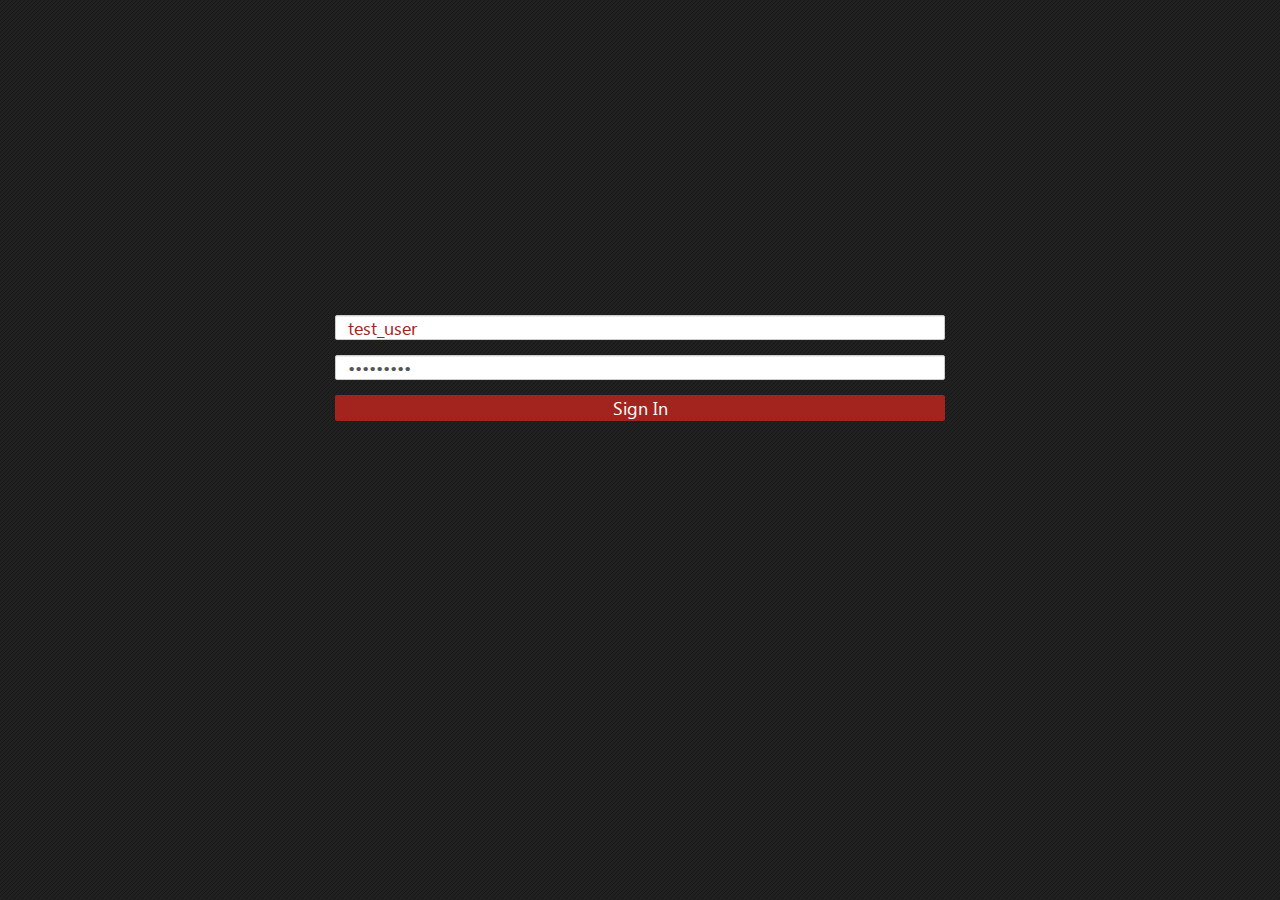
==== commit 70969e5c: "add popup for create portfolio" ====
--- a/index.html
+++ b/index.html
@@ -8,7 +8,7 @@
   <meta charset="utf-8">
   <meta http-equiv="X-UA-Compatible" content="IE=edge">
   <meta name="viewport" content="width=device-width, initial-scale=1">
-  <title>Logo</title>
+  <title>global-l</title>
 
   <!-- Included CSS Files -->
   <link href="css/bootstrap.css" rel="stylesheet">
@@ -99,7 +99,7 @@
 	
 	xhr.onerror = function(err) 
 	{
-		alert("������ �� ��� �������");
+		alert("Сервер не дал доступа");
 	};
 }
 
@@ -161,8 +161,8 @@
                     $('<tfoot/>'),
                     $('<tbody/>')
                 );
-	//��������� ��������
-	//���������
+	//Наполняем табличку
+	//Заголовок
 	var TitleCell = $('<tr/>');
 	
 		TitleCell.addClass(colorTitle);
@@ -176,9 +176,9 @@
 		);
 	});
 	$("thead",mytable).append(TitleCell);
-	//������
+	//Данные
 	$.each(TableValue,function(n) {
-		//�������������� ������
+		//Переопределяем строку
 		if((n+1)%2==0)
 		{
 			trClass = 'black-table';	
@@ -191,7 +191,7 @@
 		var DataCell = $('<tr/>');
 		DataCell.addClass(trClass);
 		
-		//����������� �� �������
+		//Пробегаемся по ячейкам
 		$.each(this,function() {
 		
 			
@@ -306,8 +306,8 @@
                     $('<tfoot/>'),
                     $('<tbody/>')
                 );
-	//��������� ��������
-	//���������
+	//Наполняем табличку
+	//Заголовок
 	var TitleCell = $('<tr/>');
 	
 		TitleCell.addClass(colorTitle);
@@ -321,9 +321,9 @@
 		);
 	});
 	$("thead",mytable).append(TitleCell);
-	//������
+	//Данные
 	$.each(TableValue,function(n) {
-		//�������������� ������
+		//Переопределяем строку
 		if((n+1)%2==0)
 		{
 			trClass = 'black-table';	
@@ -336,7 +336,7 @@
 		var DataCell = $('<tr/>');
 		DataCell.addClass(trClass);
 		
-		//����������� �� �������
+		//Пробегаемся по ячейкам
 		$.each(this,function() {
 		
 			
@@ -409,7 +409,7 @@
 	
 	xhr.onerror = function(err) 
 	{
-		alert("������ �� ��� �������");
+		alert("Сервер не дал доступа");
 	};
 
 	feedBack();
@@ -455,7 +455,7 @@
               <span class="icon-bar"></span>
               </button>
               <div class="namePage"><p id="namePage">List of portfolios</p></div>
-              <button type="submit" class="btn btn-red btn-create head-txt"><div class="btn-text" style="float:left;margin-right: 5px;">Create</div><i class="fa fa-plus" style="float: left;margin-top: 3px;"></i></button>
+              <a data-toggle="modal" href="#myModal" class="btn btn-red btn-create head-txt"><div class="btn-text" style="float:left;margin-right: 5px;">Create</div><i class="fa fa-plus" style="float: left;margin-top: 3px;"></i></a>
         </div>
       </div><!-- /.container -->
 </div><!-- /.navbar -->
@@ -982,6 +982,29 @@
 		<div style="display: none;" id="templateContainer">
 		
 		</div>
+
+    <!--Modal-->
+        <div class="modal fade in" id="myModal" tabindex="-1" role="dialog" aria-labelledby="myModalLabel" aria-hidden="false" style="display: none;">
+	  <div class="modal-dialog">
+	    <div class="modal-content" style="background: #494546; color: white;">
+	      <div class="modal-header">
+	        <button type="button" style="color: white;" class="close" data-dismiss="modal" aria-hidden="true">×</button>
+	        <h4 class="modal-title" style=" font-weight: 700;margin-left: 5px;">New portfolio</h4>
+	      </div>
+	      <div class="modal-body">
+	      	<div class="row">
+	        	<div class="col-xs-12" style="width: 100px;">Name:</div> 
+	        	<div class="col-xs-12 col-sm-9 pull-right"><input type="text" class="font-control" style="border: 1px sold white;width: 100%;color: black"></div>
+	        </div>	
+	      </div>
+	      <div class="modal-footer" style="border-top: 0;">
+	        <button type="button" class="btn btn-default pull-left" data-dismiss="modal" style="background: #666666; color: white;border: 0;width: 75px;">Back</button>
+	        <button type="button" class="btn btn-primary" style="background: #339933; color: white;border: 0;width: 75px;">Ok</button>
+	      </div>
+	    </div><!-- /.modal-content -->
+	  </div><!-- /.modal-dialog -->
+	</div>
+    <!-- /.modal-->
 	
     <script src="js/bootstrap.js"></script>
     <script src="js/logo.js"></script>
